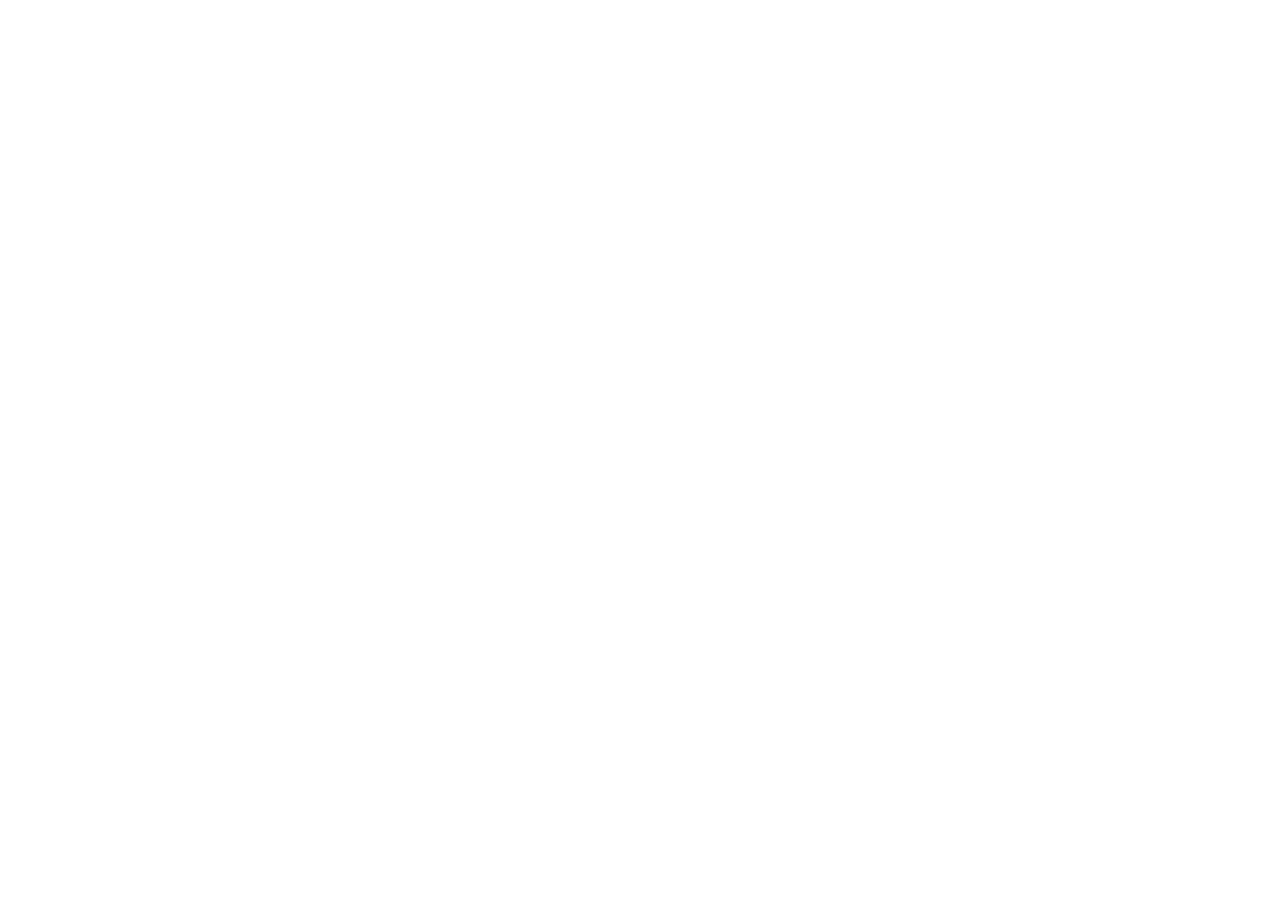
==== index.html @ e60dcfc3 "Initial Commit" ====
<!DOCTYPE html>
<html lang="en">
<head>
    <meta charset="UTF-8">
    <meta http-equiv="X-UA-Compatible" content="IE=edge">
    <meta name="viewport" content="width=device-width, initial-scale=1.0">
    <title>S.C.A.M</title>
</head>
<body>
</body>
</html>
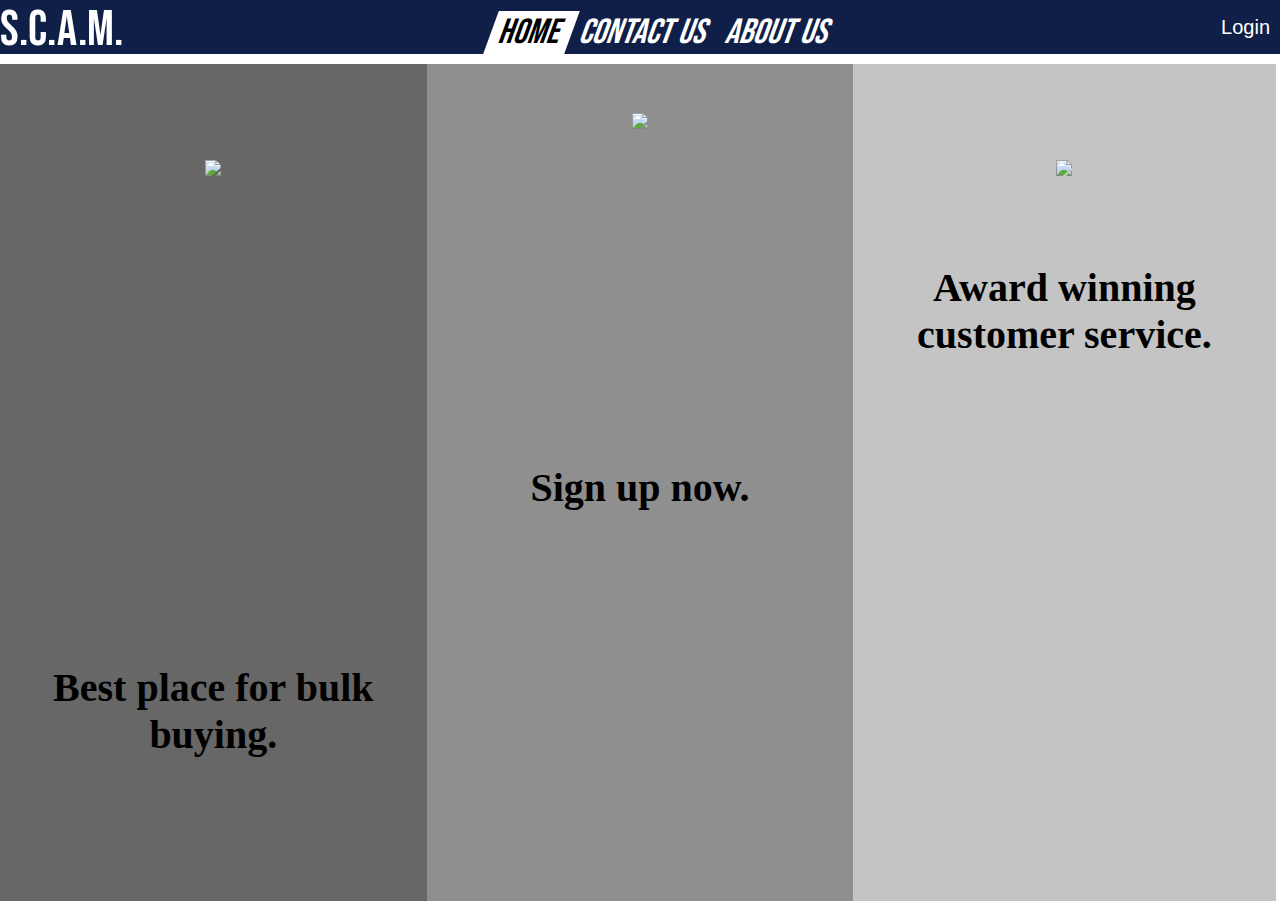
==== commit 06aac012: "finalized nav bar" ====
--- a/index.html
+++ b/index.html
@@ -1,11 +1,52 @@
 <!DOCTYPE html>
-<html lang="en">
+<html lang="en" style="font-size: 20px">
 <head>
     <meta charset="UTF-8">
     <meta http-equiv="X-UA-Compatible" content="IE=edge">
     <meta name="viewport" content="width=device-width, initial-scale=1.0">
-    <title>S.C.A.M</title>
+    <title>S.C.A.M.</title>
+    <link rel="stylesheet" href="style.css">
+    <link rel="img" href="../Images/customerservice.jpg">
+    <style>
+        @import url('https://fonts.googleapis.com/css2?family=Bebas+Neue&display=swap');
+    </style>
 </head>
-<body>
+<body class="viewport">
+    <div class="header">
+        <h1 class="header-title">
+            S.C.A.M.
+        </h1>
+            <ul class="header-selections">
+                <li>
+                    <a class="nav-link nav-link-selected" href="#" >Home</a>
+                </li>
+                <li>
+                    <a class="nav-link" href="/Contact">Contact Us</a>
+                </li>
+                <li>
+                    <a class="nav-link" href="/About">About Us</a>
+                </li>
+            </ul>
+            <ul class="login-section">
+                <li>
+                    <a href="login.html">Login</a>
+                </li>
+            </ul>
+        </div>
+
+    <div class="body-boxes">
+        <div class="box1">
+            <h1 class="box1-text">Best place for bulk buying.</h1>
+            <img src="../Images/stockwherhouse.jpg" class="img">
+        </div>
+        <div class="box2">
+            <h1 class="box2-text">Sign up now.</h1>
+            <img src="../Images/handshake.jpg" class="img">
+        </div>
+        <div class="box3">
+            <h1 class="box3-text">Award winning customer service.</h1>
+            <img src="../Images/customerservice.jpg" class="img">
+        </div>
+    </div>
 </body>
 </html>--- a/style.css
+++ b/style.css
@@ -0,0 +1,129 @@
+*, *::before, *::after
+{
+	margin: 0;
+	padding: 0;
+    box-sizing: border-box;
+}
+
+.img {
+    max-width: 100%;
+    max-height: 100%;
+}
+
+
+.viewport {
+    width: 100vw;
+    height: 100vh;
+    overflow: hidden;
+    background-color: white;
+}
+
+.header {
+    display: flex;
+    justify-content: space-between;
+    width: 100%;
+    height: 6%;
+    background-color: #101F47;
+
+}
+
+.header-title{
+    font-family: 'Bebas Neue', cursive;
+    font-weight: 100;
+    color: #FFFFFF;
+    font-size: 2.5rem;
+
+}
+
+.header-selections {
+    display: flex;
+    flex-direction: row;
+    font-family: 'Bebas Neue', cursive;
+    font-size: 1.75rem;
+    align-items: flex-end;
+    transform: skewX(-20deg);
+    background-color: transparent;
+    justify-content: space-between;
+}
+.text {
+    transform: skewX(20deg);
+}
+
+.nav-link {
+    width: 30%;
+    height: 100%;
+    padding: 0 10px ;
+    transition: color .5s , background-color .5s;
+    background: transparent;
+}
+
+.nav-link:hover, .nav-link-selected {
+    background-color: #FFFFFF;
+    color: black;
+    
+}
+
+.login-section {
+    font-family: Verdana, Geneva, Tahoma, sans-serif;
+    display: flex;
+    justify-content: center;
+    align-items: center;
+    text-align: center;
+    height: 100%;
+    padding: 0 10px;
+}
+
+li {
+    list-style: none;
+}
+
+a {
+    text-decoration: none;
+    color: #FFFFFF;
+}
+
+.body-boxes{
+    display: flex;
+    flex-direction: row;
+    margin-top: .5rem;
+    width: 100vw;
+    height: 93vh;
+    background-color: white;
+}
+.box1{
+    width: 33.33vw;
+    text-align: center;
+    overflow: hidden;
+    background-color: #676767;
+}
+.box2 {
+    width: 33.33vw;
+    text-align: center;
+
+    overflow: hidden;
+    background-color: #8F8F8F;
+}
+.box3 {
+    width: 33vw;
+    text-align: center;
+
+    overflow: hidden;
+    background-color: #C4C4C4;
+}
+
+.box1-text {
+    position: relative;
+    top: 30rem;
+
+    
+}
+
+.box2-text {
+    position: relative;
+    top: 20rem;  
+}
+
+.box3-text {
+    position: relative;
+    top: 10rem;  
+}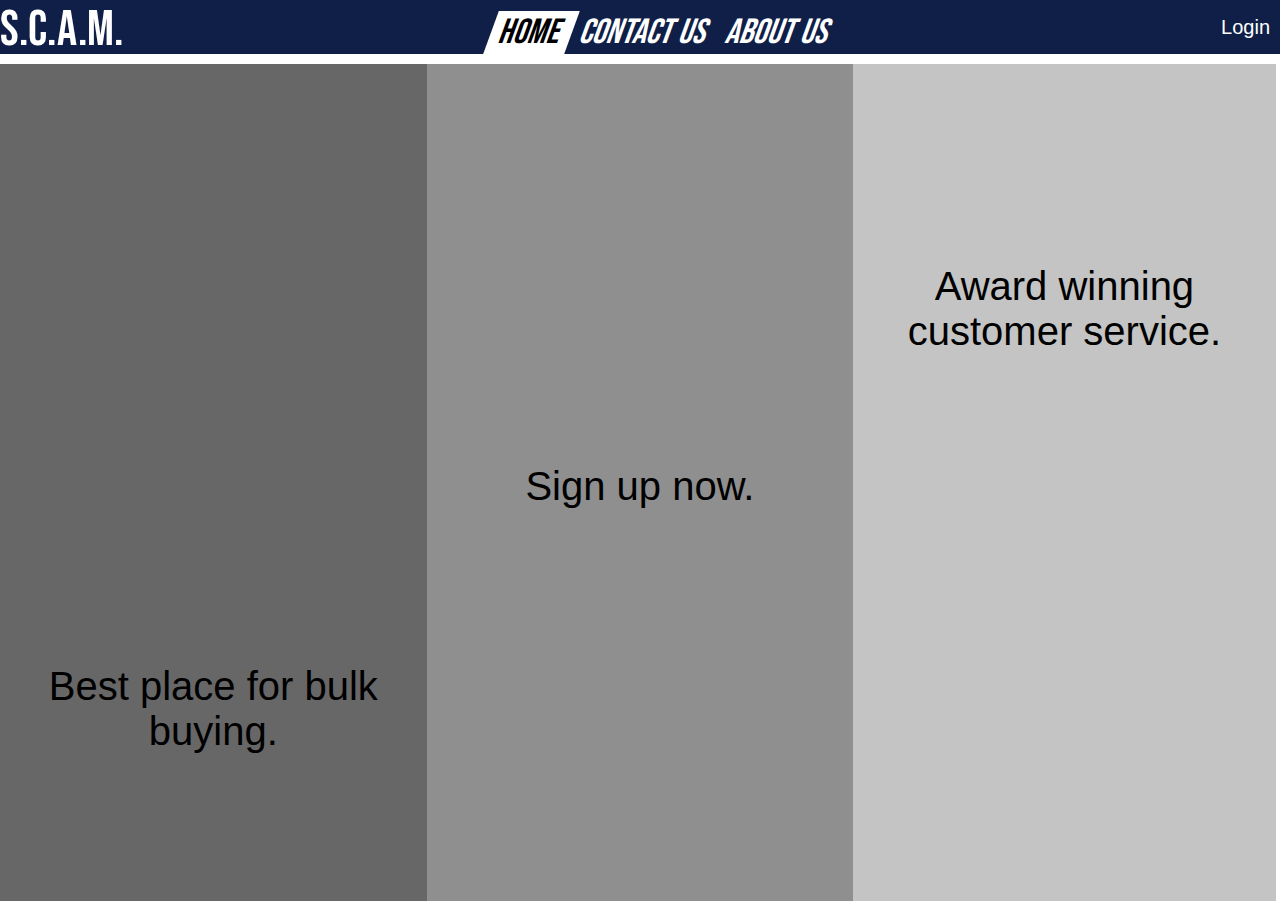
==== commit e547deb1: "contact us page complete" ====
--- a/index.html
+++ b/index.html
@@ -6,7 +6,6 @@
     <meta name="viewport" content="width=device-width, initial-scale=1.0">
     <title>S.C.A.M.</title>
     <link rel="stylesheet" href="style.css">
-    <link rel="img" href="../Images/customerservice.jpg">
     <style>
         @import url('https://fonts.googleapis.com/css2?family=Bebas+Neue&display=swap');
     </style>
@@ -21,7 +20,7 @@
                     <a class="nav-link nav-link-selected" href="#" >Home</a>
                 </li>
                 <li>
-                    <a class="nav-link" href="/Contact">Contact Us</a>
+                    <a class="nav-link" href="contact.html">Contact Us</a>
                 </li>
                 <li>
                     <a class="nav-link" href="/About">About Us</a>
@@ -37,15 +36,15 @@
     <div class="body-boxes">
         <div class="box1">
             <h1 class="box1-text">Best place for bulk buying.</h1>
-            <img src="../Images/stockwherhouse.jpg" class="img">
+            <!-- <img src="../Images/stockwherhouse.jpg" class="img"> -->
         </div>
         <div class="box2">
             <h1 class="box2-text">Sign up now.</h1>
-            <img src="../Images/handshake.jpg" class="img">
+            <!-- <img src="../Images/handshake.jpg" class="img"> -->
         </div>
         <div class="box3">
             <h1 class="box3-text">Award winning customer service.</h1>
-            <img src="../Images/customerservice.jpg" class="img">
+            <!-- <img src="../Images/customerservice.jpg" class="img"> -->
         </div>
     </div>
 </body>
--- a/style.css
+++ b/style.css
@@ -15,7 +15,7 @@
     width: 100vw;
     height: 100vh;
     overflow: hidden;
-    background-color: white;
+    background-color: #FFFFFF;
 }
 
 .header {
@@ -47,6 +47,17 @@
 }
 .text {
     transform: skewX(20deg);
+}
+
+.bodyfont-title {
+    font-family: Verdana, Geneva, Tahoma, sans-serif;
+    font-weight: 500;
+}
+
+.bodyfont-lower {
+    font-family: Verdana, Geneva, Tahoma, sans-serif;
+    font-weight: 100;
+    font-size: medium;
 }
 
 .nav-link {
@@ -88,7 +99,7 @@
     margin-top: .5rem;
     width: 100vw;
     height: 93vh;
-    background-color: white;
+    background-color: #FFFFFF;
 }
 .box1{
     width: 33.33vw;
@@ -114,16 +125,20 @@
 .box1-text {
     position: relative;
     top: 30rem;
-
-    
+    font-family: Verdana, Geneva, Tahoma, sans-serif;
+    font-weight: 500;
 }
 
 .box2-text {
     position: relative;
     top: 20rem;  
+    font-family: Verdana, Geneva, Tahoma, sans-serif;
+    font-weight: 500;
 }
 
 .box3-text {
     position: relative;
     top: 10rem;  
+    font-family: Verdana, Geneva, Tahoma, sans-serif;
+    font-weight: 500;
 }